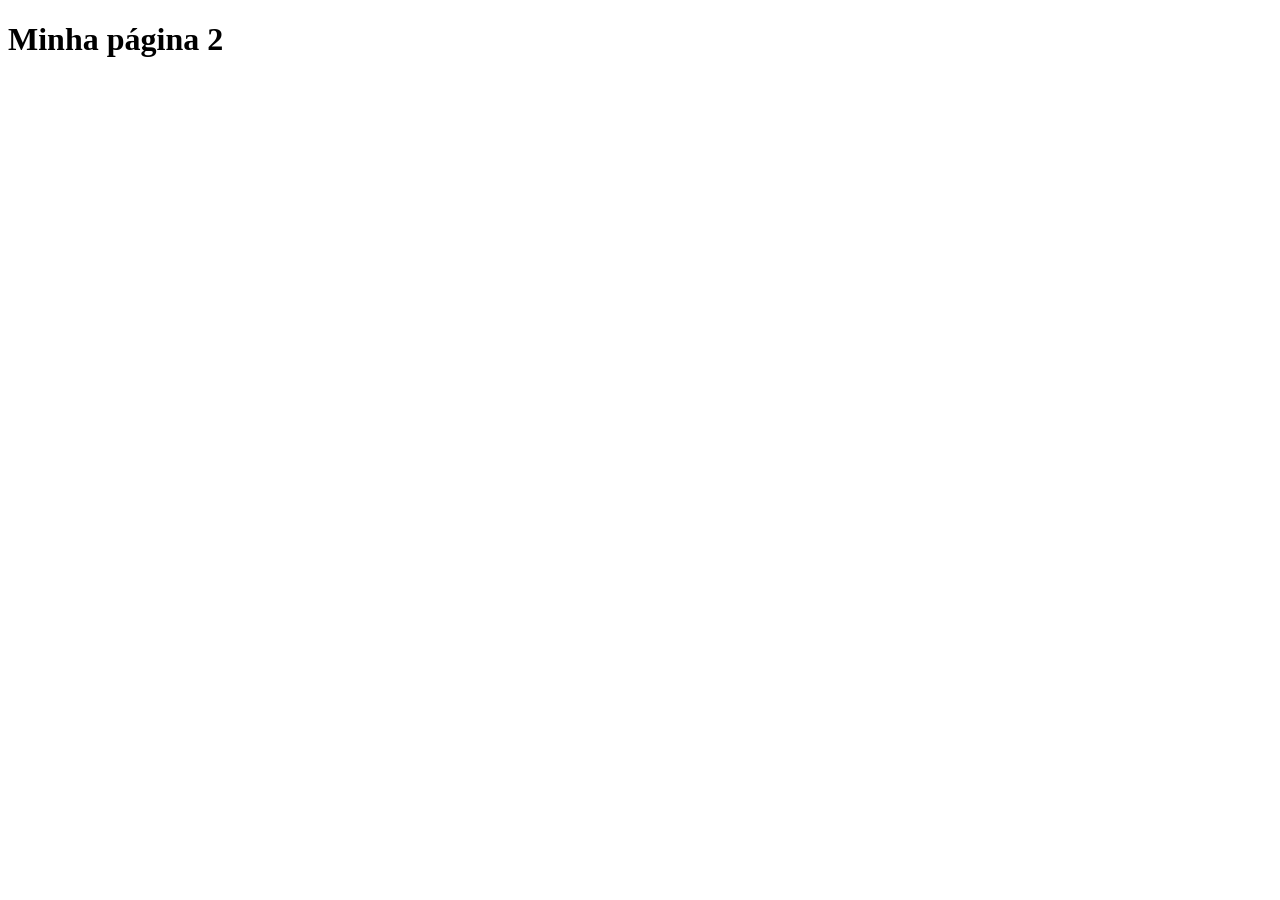
==== page2.html @ 49f685c5 "Montar estrutura básica" ====
<!DOCTYPE html>
<html lang="en">
  <head>
    <meta charset="UTF-8" />
    <meta name="viewport" content="width=device-width, initial-scale=1.0" />
    <title>página 2</title>
  </head>
  <body>
    <h1>Minha página 2</h1>
  </body>
</html>
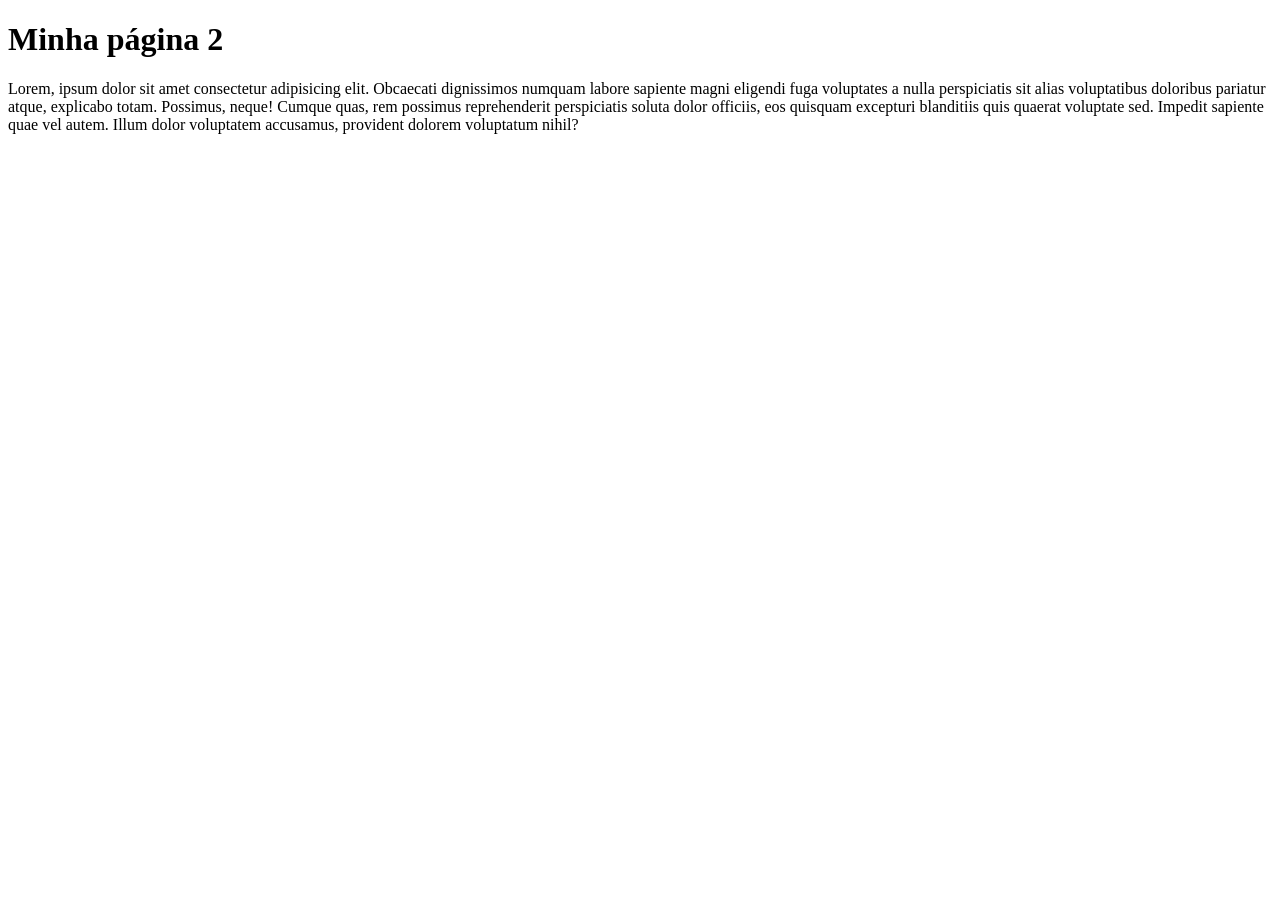
==== commit 79947c2a: "Adicionar texto" ====
--- a/page2.html
+++ b/page2.html
@@ -7,5 +7,19 @@
   </head>
   <body>
     <h1>Minha página 2</h1>
+    <p>
+      <span
+        >Lorem, ipsum dolor sit amet consectetur adipisicing elit. Obcaecati
+        dignissimos numquam labore sapiente magni eligendi fuga voluptates a
+        nulla perspiciatis sit alias voluptatibus doloribus pariatur atque,
+        explicabo totam. Possimus, neque!
+      </span>
+      <span>
+        Cumque quas, rem possimus reprehenderit perspiciatis soluta dolor
+        officiis, eos quisquam excepturi blanditiis quis quaerat voluptate sed.
+        Impedit sapiente quae vel autem. Illum dolor voluptatem accusamus,
+        provident dolorem voluptatum nihil?
+      </span>
+    </p>
   </body>
 </html>
